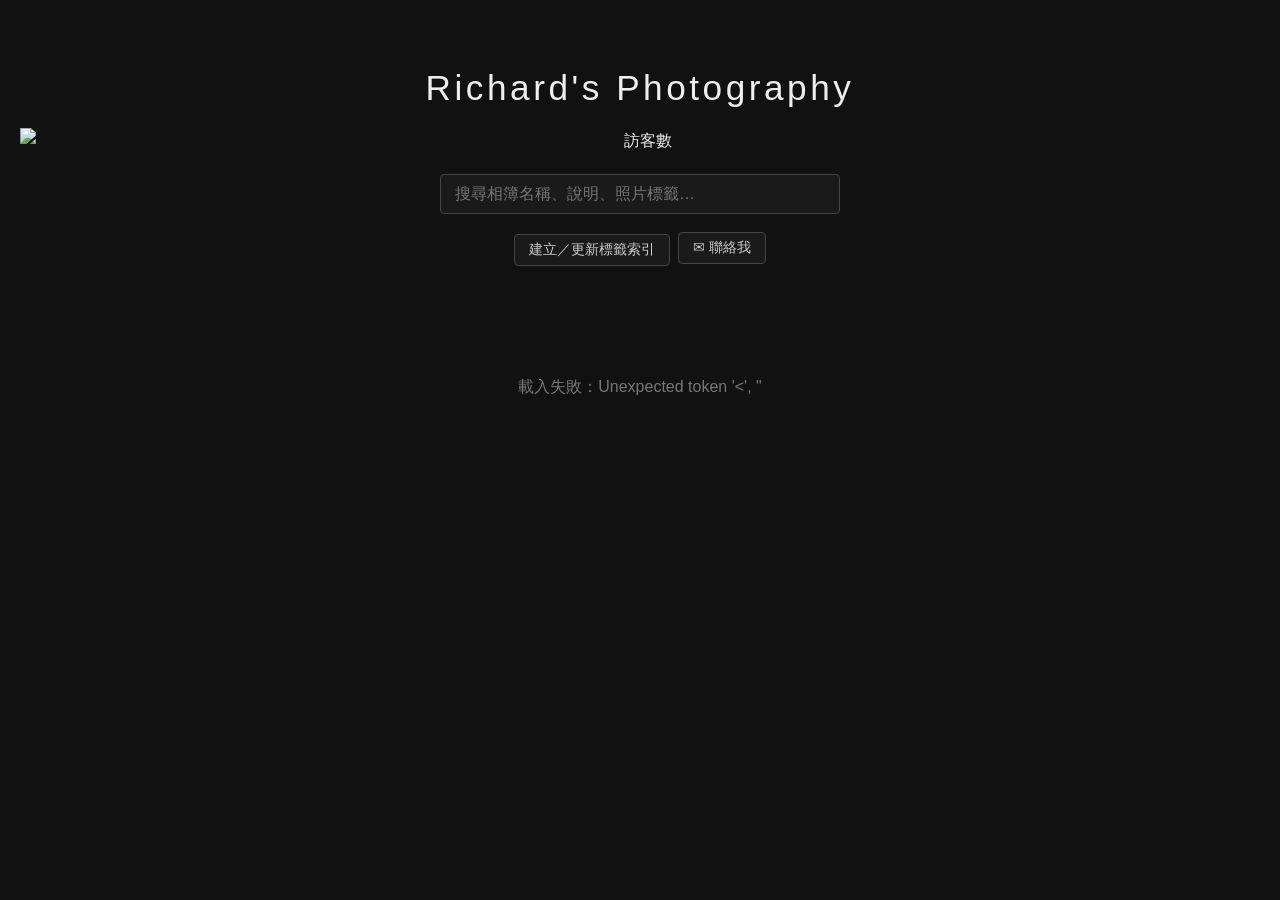
==== static/index.html @ 949e2d16 "Move contact button next to header action buttons" ====
<!DOCTYPE html>
<html lang="zh-Hant">
<head>
  <meta charset="UTF-8">
  <meta name="viewport" content="width=device-width, initial-scale=1.0">
  <title>Richard's Photography</title>
  <link rel="stylesheet" href="css/style.css">
</head>
<body>
  <header class="site-header">
    <h1>Richard's Photography</h1>
    <img class="visit-badge" src="https://hits.sh/wang-vz6p.onrender.com.svg?style=flat-square&label=Visitors&color=555555" alt="訪客數">
    <div class="search-box">
      <input type="text" id="search" placeholder="搜尋相簿名稱、說明、照片標籤…">
      <span id="album-count" class="album-count"></span>
      <div class="action-row">
        <button id="build-index-btn" class="index-btn">建立／更新標籤索引</button>
        <button id="contact-btn" class="contact-btn">✉ 聯絡我</button>
      </div>
      <span id="index-status" class="index-status"></span>
    </div>
  </header>

  <main class="full-width">
    <div id="albums-grid" class="albums-grid">
      <p class="loading">載入相簿中…</p>
    </div>
  </main>

  <div id="contact-modal" class="contact-modal">
    <div class="contact-modal-content">
      <button class="contact-close" id="contact-close">✕</button>
      <h2>聯絡我</h2>
      <form id="contact-form" class="contact-form">
        <label>您的 Email
          <input type="email" name="email" required placeholder="your@email.com">
        </label>
        <label>訊息內容
          <textarea name="message" rows="5" required placeholder="想說的話…"></textarea>
        </label>
        <button type="submit" class="contact-submit">送出</button>
      </form>
      <p id="contact-status" class="contact-status"></p>
    </div>
  </div>

  <script src="js/albums.js"></script>
  <script src="js/contact.js"></script>
</body>
</html>
---- static/css/style.css ----
* {
  box-sizing: border-box;
  margin: 0;
  padding: 0;
}

body {
  background: #111;
  color: #eee;
  font-family: "Helvetica Neue", "Noto Sans TC", -apple-system, sans-serif;
  line-height: 1.6;
}

body.pseudo-fullscreen {
  position: fixed;
  inset: 0;
  width: 100vw;
  height: 100vh;
  overflow: auto;
  z-index: 2000;
}

a {
  color: #ccc;
}

.site-header {
  text-align: center;
  padding: 60px 20px 40px;
}

.site-header h1 {
  font-size: 2.2rem;
  font-weight: 300;
  letter-spacing: 0.1em;
}

.subtitle {
  color: #999;
  margin-top: 8px;
}

.visit-badge {
  display: block;
  margin: 12px auto 0;
}

.search-box {
  margin: 20px auto 0;
  max-width: 400px;
  display: flex;
  flex-direction: column;
  align-items: center;
  gap: 8px;
}

.search-box input {
  width: 100%;
  padding: 10px 14px;
  border-radius: 4px;
  border: 1px solid #444;
  background: #1a1a1a;
  color: #eee;
  font-size: 1rem;
}

.search-box input:focus {
  outline: none;
  border-color: #888;
}

.album-count {
  color: #777;
  font-size: 0.85rem;
}

.index-btn {
  margin-top: 4px;
  padding: 6px 14px;
  border-radius: 4px;
  border: 1px solid #444;
  background: #1a1a1a;
  color: #ccc;
  font-size: 0.85rem;
  cursor: pointer;
}

.index-btn:hover {
  border-color: #888;
  color: #fff;
}

.index-btn:disabled {
  opacity: 0.5;
  cursor: default;
}

.action-row {
  display: flex;
  gap: 8px;
  align-items: center;
  justify-content: center;
  flex-wrap: wrap;
}

.index-status {
  color: #777;
  font-size: 0.8rem;
}

.album-header {
  position: relative;
  padding-top: 80px;
}

.back-link {
  position: absolute;
  top: 24px;
  left: 24px;
  text-decoration: none;
  color: #aaa;
  font-size: 0.95rem;
}

.back-link:hover {
  color: #fff;
}

.autoplay-controls {
  margin-top: 16px;
  display: flex;
  justify-content: center;
  align-items: center;
  gap: 8px;
}

.autoplay-btn,
.autoplay-speed {
  padding: 6px 14px;
  border-radius: 4px;
  border: 1px solid #444;
  background: #1a1a1a;
  color: #ccc;
  font-size: 0.85rem;
  cursor: pointer;
}

.autoplay-btn:hover,
.autoplay-speed:hover {
  border-color: #888;
  color: #fff;
}

main {
  max-width: 1400px;
  margin: 0 auto;
  padding: 0 20px 60px;
}

main.full-width {
  max-width: none;
}

.loading {
  text-align: center;
  color: #777;
  padding: 60px 0;
  grid-column: 1 / -1;
}

/* 首頁相簿格狀牆 */
.albums-grid {
  display: grid;
  grid-template-columns: repeat(auto-fill, minmax(220px, 1fr));
  gap: 16px;
}

.album-card {
  position: relative;
  display: block;
  aspect-ratio: 4 / 3;
  overflow: hidden;
  border-radius: 4px;
  text-decoration: none;
  background: #222;
}

.album-card img {
  width: 100%;
  height: 100%;
  object-fit: cover;
  display: block;
  transition: transform 0.4s ease;
}

.album-card:hover img {
  transform: scale(1.05);
}

.album-card-overlay {
  position: absolute;
  bottom: 0;
  left: 0;
  right: 0;
  padding: 16px;
  background: linear-gradient(to top, rgba(0,0,0,0.85), rgba(0,0,0,0));
}

.album-card-overlay h2 {
  font-size: 1.1rem;
  font-weight: 500;
  color: #fff;
}

.album-card-overlay p {
  font-size: 0.85rem;
  color: #ccc;
  margin-top: 4px;
}

.album-card.hidden {
  display: none;
}

/* 相簿內照片格狀牆 */
.photos-grid {
  display: grid;
  grid-template-columns: repeat(auto-fill, minmax(220px, 1fr));
  gap: 8px;
}

.photo-thumb {
  cursor: pointer;
  aspect-ratio: 4 / 3;
  overflow: hidden;
  border-radius: 4px;
  background: #222;
}

.photo-thumb img {
  width: 100%;
  height: 100%;
  object-fit: cover;
  display: block;
  transition: transform 0.3s ease;
}

.photo-thumb:hover img {
  transform: scale(1.05);
}

/* Lightbox */
.lightbox {
  display: none;
  position: fixed;
  inset: 0;
  background: rgba(0,0,0,0.92);
  z-index: 1000;
  align-items: center;
  justify-content: center;
}

.lightbox.active {
  display: flex;
}

.lightbox-content {
  display: flex;
  flex-direction: column;
  align-items: center;
  max-width: 90vw;
  max-height: 90vh;
}

.lightbox-content img {
  max-width: 90vw;
  max-height: 78vh;
  object-fit: contain;
}

.lightbox-desc {
  display: none;
  margin-top: 12px;
  padding: 0 20px;
  max-width: 90vw;
  max-height: 10vh;
  overflow-y: auto;
  color: #ccc;
  font-size: 0.95rem;
  text-align: center;
  white-space: pre-wrap;
}

.lightbox-close,
.lightbox-nav,
.lightbox-autoplay {
  position: absolute;
  background: none;
  border: none;
  color: #fff;
  font-size: 2.5rem;
  cursor: pointer;
  padding: 10px 20px;
  opacity: 0.7;
  transition: opacity 0.2s;
}

.lightbox-close:hover,
.lightbox-nav:hover,
.lightbox-autoplay:hover {
  opacity: 1;
}

.lightbox-close {
  top: 10px;
  right: 20px;
  font-size: 1.8rem;
}

.lightbox-prev {
  left: 10px;
  top: 50%;
  transform: translateY(-50%);
}

.lightbox-next {
  right: 10px;
  top: 50%;
  transform: translateY(-50%);
}

.lightbox-autoplay {
  top: 16px;
  left: 50%;
  transform: translateX(-50%);
  font-size: 1.6rem;
}

/* 聯絡我 */
.contact-btn {
  padding: 6px 14px;
  border-radius: 4px;
  border: 1px solid #444;
  background: #1a1a1a;
  color: #ccc;
  font-size: 0.85rem;
  cursor: pointer;
}

.contact-btn:hover {
  border-color: #888;
  color: #fff;
}

.contact-modal {
  display: none;
  position: fixed;
  inset: 0;
  background: rgba(0,0,0,0.75);
  z-index: 1500;
  align-items: center;
  justify-content: center;
}

.contact-modal.active {
  display: flex;
}

.contact-modal-content {
  position: relative;
  background: #1a1a1a;
  border: 1px solid #333;
  border-radius: 8px;
  padding: 30px;
  width: 90%;
  max-width: 420px;
}

.contact-modal-content h2 {
  font-weight: 400;
  margin-bottom: 16px;
  text-align: center;
}

.contact-form label {
  display: block;
  margin-bottom: 14px;
  font-size: 0.9rem;
  color: #ccc;
}

.contact-form input,
.contact-form textarea {
  display: block;
  width: 100%;
  margin-top: 6px;
  padding: 8px 10px;
  border-radius: 4px;
  border: 1px solid #444;
  background: #111;
  color: #eee;
  font-family: inherit;
  font-size: 0.95rem;
  resize: vertical;
}

.contact-form input:focus,
.contact-form textarea:focus {
  outline: none;
  border-color: #888;
}

.contact-submit {
  width: 100%;
  padding: 10px;
  border-radius: 4px;
  border: 1px solid #444;
  background: #2a2a2a;
  color: #eee;
  font-size: 0.95rem;
  cursor: pointer;
}

.contact-submit:hover {
  border-color: #888;
  color: #fff;
}

.contact-close {
  position: absolute;
  top: 8px;
  right: 12px;
  background: none;
  border: none;
  color: #aaa;
  font-size: 1.4rem;
  cursor: pointer;
}

.contact-close:hover {
  color: #fff;
}

.contact-status {
  margin-top: 10px;
  text-align: center;
  font-size: 0.85rem;
  color: #999;
  min-height: 1.2em;
}
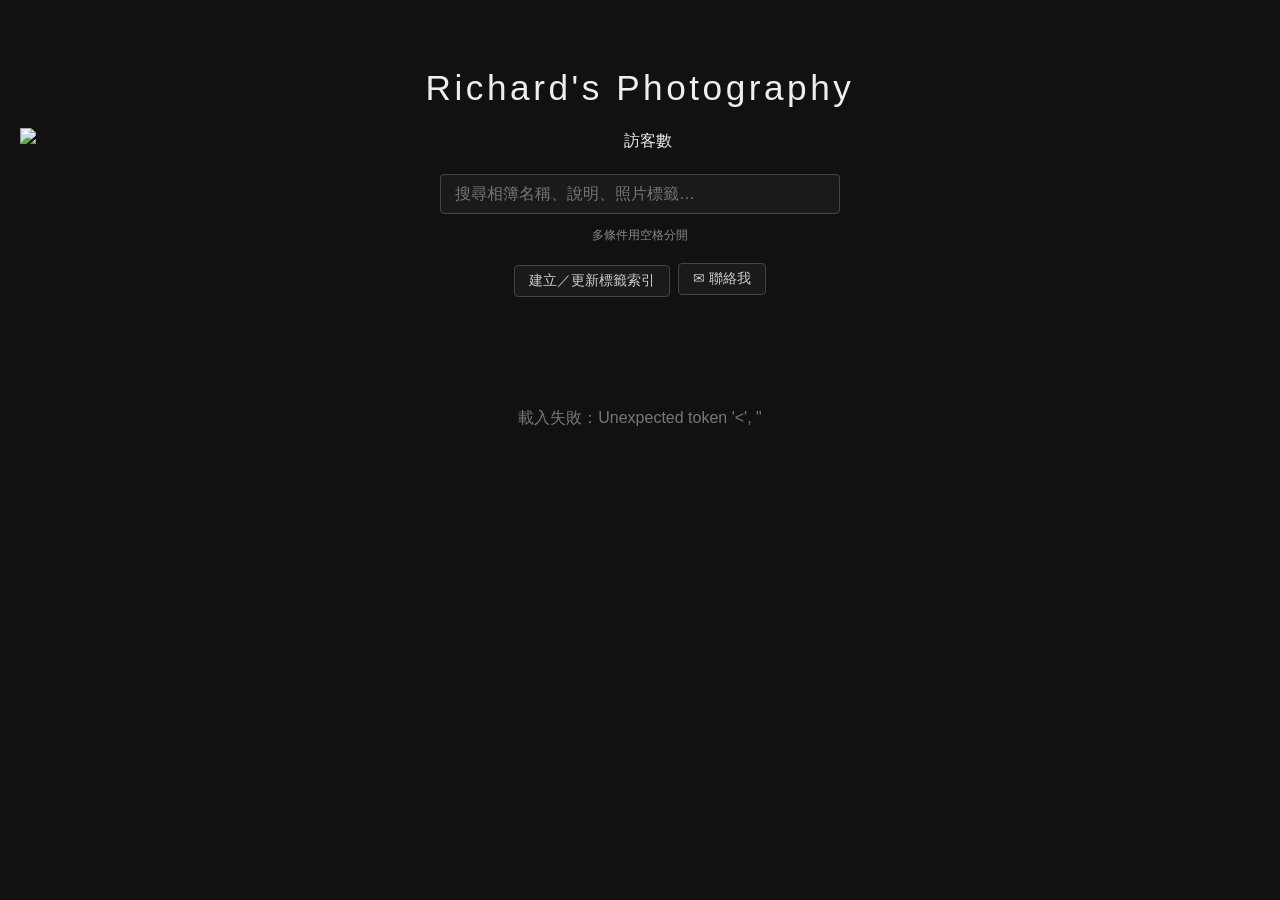
==== commit 589542a3: "feat: 搜尋支援多條件空格分隔（AND 邏輯），搜尋框下方加提示文字 Co-Authored-By: Claude Sonnet 4.6 <noreply@anthropic.com>" ====
--- a/static/index.html
+++ b/static/index.html
@@ -12,6 +12,7 @@
     <img class="visit-badge" src="https://hits.sh/wang-vz6p.onrender.com.svg?style=flat-square&label=Visitors&color=555555" alt="訪客數">
     <div class="search-box">
       <input type="text" id="search" placeholder="搜尋相簿名稱、說明、照片標籤…">
+      <p class="search-tip">多條件用空格分開</p>
       <span id="album-count" class="album-count"></span>
       <div class="action-row">
         <button id="build-index-btn" class="index-btn">建立／更新標籤索引</button>
--- a/static/css/style.css
+++ b/static/css/style.css
@@ -69,6 +69,12 @@
   border-color: #888;
 }
 
+.search-tip {
+  margin: 4px 0 0;
+  font-size: 0.75rem;
+  color: #888;
+}
+
 .album-count {
   color: #777;
   font-size: 0.85rem;
@@ -280,6 +286,7 @@
 
 .lightbox-desc {
   display: none;
+  flex-shrink: 0;
   margin-top: 12px;
   padding: 0 20px;
   max-width: 90vw;
@@ -289,6 +296,29 @@
   font-size: 0.95rem;
   text-align: center;
   white-space: pre-wrap;
+}
+
+:fullscreen .lightbox-content,
+:-webkit-full-screen .lightbox-content,
+:-ms-fullscreen .lightbox-content,
+body.pseudo-fullscreen .lightbox-content {
+  max-width: 100vw;
+  max-height: 100vh;
+}
+
+:fullscreen .lightbox-content img,
+:-webkit-full-screen .lightbox-content img,
+:-ms-fullscreen .lightbox-content img,
+body.pseudo-fullscreen .lightbox-content img {
+  max-width: 100vw;
+  max-height: 92vh;
+}
+
+:fullscreen .lightbox-desc,
+:-webkit-full-screen .lightbox-desc,
+:-ms-fullscreen .lightbox-desc,
+body.pseudo-fullscreen .lightbox-desc {
+  max-width: 100vw;
 }
 
 .lightbox-close,
@@ -309,6 +339,33 @@
 .lightbox-nav:hover,
 .lightbox-autoplay:hover {
   opacity: 1;
+}
+
+.lightbox-like-wrap {
+  display: flex;
+  align-items: center;
+  gap: 8px;
+  margin-top: 12px;
+}
+
+.like-btn {
+  background: none;
+  border: none;
+  font-size: 1.6rem;
+  cursor: pointer;
+  color: #ccc;
+  line-height: 1;
+  transition: transform 0.15s, color 0.15s;
+  padding: 0;
+}
+
+.like-btn:hover { color: #ff6b6b; transform: scale(1.15); }
+.like-btn.liked  { color: #ff4757; }
+
+.like-count {
+  font-size: 0.95rem;
+  color: #aaa;
+  min-width: 20px;
 }
 
 .lightbox-close {
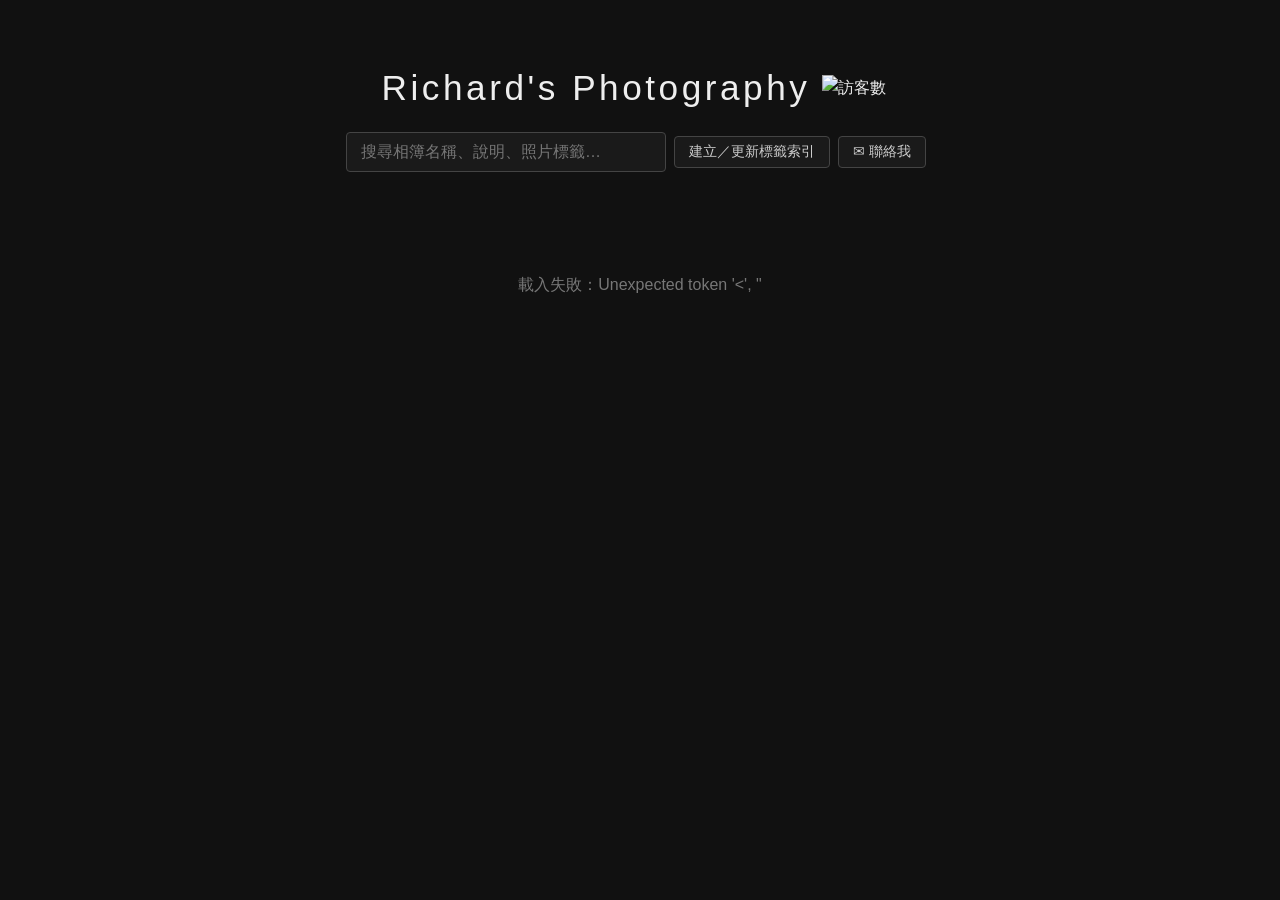
==== commit a2d3c50e: "首頁表頭改成標題列＋控制列的緊湊版型（比照私人版） Co-Authored-By: Claude Sonnet 5.5 <noreply@anthropic.com>" ====
--- a/static/index.html
+++ b/static/index.html
@@ -8,16 +8,15 @@
 </head>
 <body>
   <header class="site-header">
-    <h1>Richard's Photography</h1>
-    <img class="visit-badge" src="https://hits.sh/wang-vz6p.onrender.com.svg?style=flat-square&label=Visitors&color=555555" alt="訪客數">
-    <div class="search-box">
-      <input type="text" id="search" placeholder="搜尋相簿名稱、說明、照片標籤…">
-      <p class="search-tip">多條件用空格分開</p>
+    <div class="title-row">
+      <h1>Richard's Photography</h1>
+      <img class="visit-badge" src="https://hits.sh/wang-vz6p.onrender.com.svg?style=flat-square&label=Visitors&color=555555" alt="訪客數">
       <span id="album-count" class="album-count"></span>
-      <div class="action-row">
-        <button id="build-index-btn" class="index-btn">建立／更新標籤索引</button>
-        <button id="contact-btn" class="contact-btn">✉ 聯絡我</button>
-      </div>
+    </div>
+    <div class="controls-row">
+      <input type="text" id="search" placeholder="搜尋相簿名稱、說明、照片標籤…" title="多條件用空格分開">
+      <button id="build-index-btn" class="index-btn">建立／更新標籤索引</button>
+      <button id="contact-btn" class="contact-btn">✉ 聯絡我</button>
       <span id="index-status" class="index-status"></span>
     </div>
   </header>
--- a/static/css/style.css
+++ b/static/css/style.css
@@ -45,6 +45,43 @@
   margin: 12px auto 0;
 }
 
+.title-row {
+  display: flex;
+  justify-content: center;
+  align-items: center;
+  flex-wrap: wrap;
+  gap: 12px;
+}
+
+.title-row .visit-badge {
+  margin: 0;
+}
+
+.controls-row {
+  margin-top: 16px;
+  display: flex;
+  justify-content: center;
+  align-items: center;
+  flex-wrap: wrap;
+  gap: 8px;
+}
+
+.controls-row input {
+  flex: 1 1 240px;
+  max-width: 320px;
+  padding: 10px 14px;
+  border-radius: 4px;
+  border: 1px solid #444;
+  background: #1a1a1a;
+  color: #eee;
+  font-size: 1rem;
+}
+
+.controls-row input:focus {
+  outline: none;
+  border-color: #888;
+}
+
 .search-box {
   margin: 20px auto 0;
   max-width: 400px;
@@ -81,7 +118,6 @@
 }
 
 .index-btn {
-  margin-top: 4px;
   padding: 6px 14px;
   border-radius: 4px;
   border: 1px solid #444;
@@ -236,6 +272,7 @@
 }
 
 .photo-thumb {
+  position: relative;
   cursor: pointer;
   aspect-ratio: 4 / 3;
   overflow: hidden;
@@ -253,6 +290,21 @@
 
 .photo-thumb:hover img {
   transform: scale(1.05);
+}
+
+.photo-album-label {
+  position: absolute;
+  left: 0;
+  right: 0;
+  bottom: 0;
+  padding: 18px 10px 8px;
+  font-size: 0.8rem;
+  color: #fff;
+  background: linear-gradient(to top, rgba(0,0,0,0.8), rgba(0,0,0,0));
+  white-space: nowrap;
+  overflow: hidden;
+  text-overflow: ellipsis;
+  pointer-events: none;
 }
 
 /* Lightbox */
@@ -317,7 +369,11 @@
 :fullscreen .lightbox-desc,
 :-webkit-full-screen .lightbox-desc,
 :-ms-fullscreen .lightbox-desc,
-body.pseudo-fullscreen .lightbox-desc {
+body.pseudo-fullscreen .lightbox-desc,
+:fullscreen .lightbox-tags,
+:-webkit-full-screen .lightbox-tags,
+:-ms-fullscreen .lightbox-tags,
+body.pseudo-fullscreen .lightbox-tags {
   max-width: 100vw;
 }
 
@@ -339,6 +395,25 @@
 .lightbox-nav:hover,
 .lightbox-autoplay:hover {
   opacity: 1;
+}
+
+.lightbox-tags {
+  display: none;
+  flex-wrap: wrap;
+  justify-content: center;
+  gap: 6px;
+  margin-top: 10px;
+  padding: 0 20px;
+  max-width: 90vw;
+}
+
+.tag-chip {
+  background: rgba(255, 255, 255, 0.1);
+  color: #ccc;
+  font-size: 0.8rem;
+  padding: 3px 10px;
+  border-radius: 999px;
+  white-space: nowrap;
 }
 
 .lightbox-like-wrap {
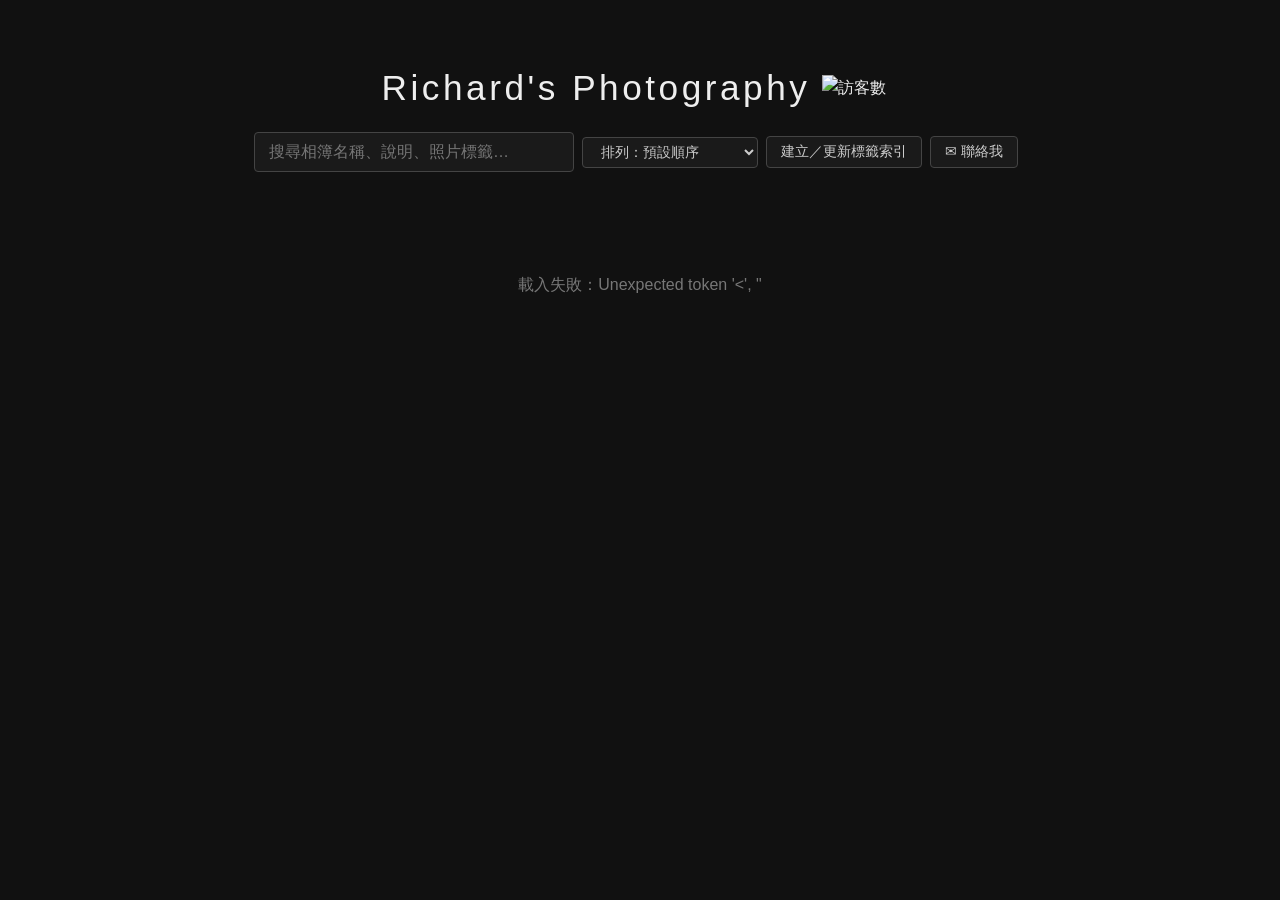
==== commit d6be2184: "首頁新增「排列」（名稱、相片張數、更新日期、建立日期） Co-Authored-By: Claude Sonnet 5.5 <noreply@anthropic.com>" ====
--- a/static/index.html
+++ b/static/index.html
@@ -15,6 +15,17 @@
     </div>
     <div class="controls-row">
       <input type="text" id="search" placeholder="搜尋相簿名稱、說明、照片標籤…" title="多條件用空格分開">
+      <select id="sort-select" class="autoplay-speed" title="排列方式">
+        <option value="default">排列：預設順序</option>
+        <option value="title-asc">相簿名稱（A→Z）</option>
+        <option value="title-desc">相簿名稱（Z→A）</option>
+        <option value="photos-desc">相片張數（多→少）</option>
+        <option value="photos-asc">相片張數（少→多）</option>
+        <option value="update-desc">最近更新（新→舊）</option>
+        <option value="update-asc">最近更新（舊→新）</option>
+        <option value="create-desc">建立日期（新→舊）</option>
+        <option value="create-asc">建立日期（舊→新）</option>
+      </select>
       <button id="build-index-btn" class="index-btn">建立／更新標籤索引</button>
       <button id="contact-btn" class="contact-btn">✉ 聯絡我</button>
       <span id="index-status" class="index-status"></span>
--- a/static/css/style.css
+++ b/static/css/style.css
@@ -168,6 +168,16 @@
   color: #fff;
 }
 
+.sort-row {
+  margin-top: 12px;
+  display: flex;
+  justify-content: center;
+  align-items: center;
+  gap: 8px;
+  color: #999;
+  font-size: 0.85rem;
+}
+
 .autoplay-controls {
   margin-top: 16px;
   display: flex;
@@ -260,6 +270,79 @@
   margin-top: 4px;
 }
 
+/* 「最新」流動展示列 */
+.latest-marquee {
+  grid-column: 1 / -1;
+  margin-bottom: 8px;
+}
+
+.latest-heading {
+  display: inline-block;
+  margin-bottom: 10px;
+  font-size: 1.2rem;
+  font-weight: 500;
+  color: #fff;
+  text-decoration: none;
+}
+
+.latest-heading small {
+  margin-left: 8px;
+  font-size: 0.85rem;
+  font-weight: 400;
+  color: #999;
+}
+
+.latest-heading:hover small {
+  color: #ddd;
+}
+
+.latest-viewport {
+  overflow: hidden;
+  -webkit-mask-image: linear-gradient(to right, transparent, #000 4%, #000 96%, transparent);
+  mask-image: linear-gradient(to right, transparent, #000 4%, #000 96%, transparent);
+}
+
+.latest-track {
+  display: flex;
+  gap: 12px;
+  width: max-content;
+  animation: latest-flow 60s linear infinite;
+}
+
+.latest-viewport:hover .latest-track {
+  animation-play-state: paused;
+}
+
+.latest-tile {
+  position: relative;
+  flex: 0 0 auto;
+  height: 200px;
+  border-radius: 4px;
+  overflow: hidden;
+  background: #222;
+}
+
+.latest-tile img {
+  height: 100%;
+  width: auto;
+  display: block;
+  transition: transform 0.3s ease;
+}
+
+.latest-tile:hover img {
+  transform: scale(1.04);
+}
+
+@keyframes latest-flow {
+  from { transform: translateX(0); }
+  to   { transform: translateX(calc(-50% - 6px)); }
+}
+
+@media (prefers-reduced-motion: reduce) {
+  .latest-viewport { overflow-x: auto; }
+  .latest-track { animation: none; }
+}
+
 .album-card.hidden {
   display: none;
 }
@@ -305,6 +388,25 @@
   overflow: hidden;
   text-overflow: ellipsis;
   pointer-events: none;
+}
+
+.lightbox-albums {
+  display: none;
+  margin-top: 10px;
+  padding: 0 20px;
+  max-width: 90vw;
+  color: #ccc;
+  font-size: 0.95rem;
+  text-align: center;
+}
+
+.lightbox-albums a {
+  color: #ffd54a;
+  text-decoration: underline;
+}
+
+.lightbox-albums a:hover {
+  color: #fff;
 }
 
 /* Lightbox */
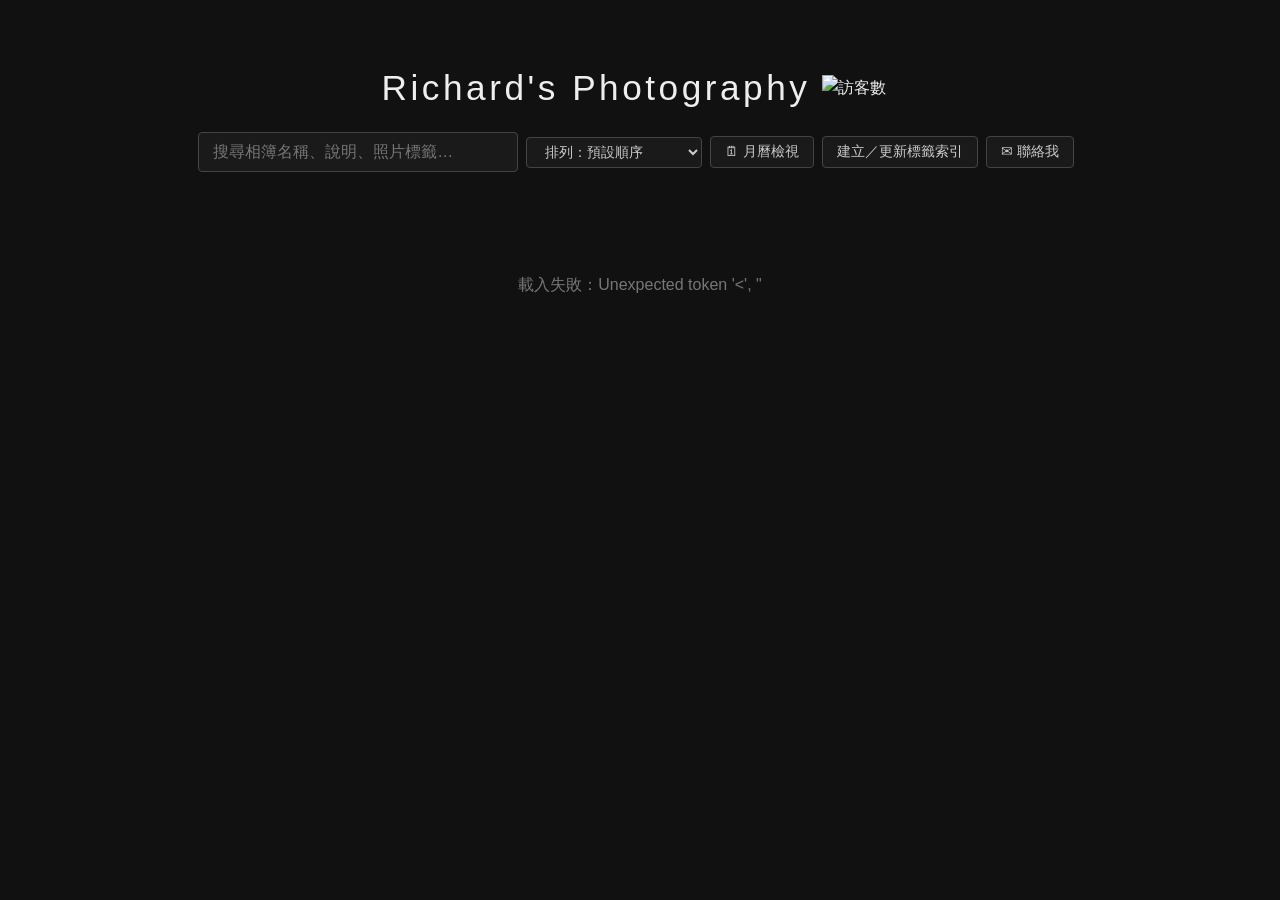
==== commit c8dcc325: "首頁新增月曆檢視（依相片拍攝日期），點日期可看當天全部相片 Co-Authored-By: Claude Sonnet 5.5 <noreply@anthropic.com>" ====
--- a/static/index.html
+++ b/static/index.html
@@ -26,6 +26,7 @@
         <option value="create-desc">建立日期（新→舊）</option>
         <option value="create-asc">建立日期（舊→新）</option>
       </select>
+      <button id="view-toggle-btn" class="index-btn">🗓 月曆檢視</button>
       <button id="build-index-btn" class="index-btn">建立／更新標籤索引</button>
       <button id="contact-btn" class="contact-btn">✉ 聯絡我</button>
       <span id="index-status" class="index-status"></span>
@@ -33,6 +34,7 @@
   </header>
 
   <main class="full-width">
+    <a id="photo-match-bar" class="photo-match-bar" style="display:none"></a>
     <div id="albums-grid" class="albums-grid">
       <p class="loading">載入相簿中…</p>
     </div>
--- a/static/css/style.css
+++ b/static/css/style.css
@@ -453,30 +453,49 @@
 }
 
 :fullscreen .lightbox-content,
-:-webkit-full-screen .lightbox-content,
-:-ms-fullscreen .lightbox-content,
 body.pseudo-fullscreen .lightbox-content {
+  position: relative;
+  justify-content: center;
+  width: 100vw;
+  height: 100vh;
   max-width: 100vw;
   max-height: 100vh;
 }
 
 :fullscreen .lightbox-content img,
-:-webkit-full-screen .lightbox-content img,
-:-ms-fullscreen .lightbox-content img,
 body.pseudo-fullscreen .lightbox-content img {
+  width: 100vw;
+  height: 100vh;
   max-width: 100vw;
-  max-height: 92vh;
+  max-height: 100vh;
+  object-fit: contain;
 }
 
 :fullscreen .lightbox-desc,
-:-webkit-full-screen .lightbox-desc,
-:-ms-fullscreen .lightbox-desc,
 body.pseudo-fullscreen .lightbox-desc,
 :fullscreen .lightbox-tags,
-:-webkit-full-screen .lightbox-tags,
-:-ms-fullscreen .lightbox-tags,
-body.pseudo-fullscreen .lightbox-tags {
+body.pseudo-fullscreen .lightbox-tags,
+:fullscreen .lightbox-albums,
+body.pseudo-fullscreen .lightbox-albums {
+  position: absolute;
+  left: 0;
+  right: 0;
+  bottom: 0;
   max-width: 100vw;
+  margin: 0;
+  padding: 8px 20px;
+  background: rgba(0, 0, 0, 0.55);
+}
+
+:fullscreen .lightbox-desc,
+body.pseudo-fullscreen .lightbox-desc {
+  bottom: 2.8rem;
+}
+
+:fullscreen .lightbox-albums,
+body.pseudo-fullscreen .lightbox-albums {
+  bottom: auto;
+  top: 0;
 }
 
 .lightbox-close,
@@ -682,3 +701,191 @@
   color: #999;
   min-height: 1.2em;
 }
+
+/* 全螢幕：按鈕要浮在滿版圖片上面，才點得到 */
+.lightbox-close,
+.lightbox-nav,
+.lightbox-autoplay {
+  z-index: 10;
+}
+
+.photo-match-bar {
+  display: block;
+  margin: 0 0 16px;
+  padding: 12px 16px;
+  border-radius: 8px;
+  background: rgba(212, 175, 55, 0.15);
+  border: 1px solid rgba(212, 175, 55, 0.5);
+  color: inherit;
+  text-decoration: none;
+  font-weight: 600;
+}
+.photo-match-bar:hover { background: rgba(212, 175, 55, 0.28); }
+
+/* 手機：控制列自動換行，按鈕不被擠成直排 */
+.autoplay-controls { flex-wrap: wrap; padding: 0 12px; }
+.autoplay-btn, .contact-btn, .index-btn { white-space: nowrap; }
+@media (max-width: 640px) {
+  .autoplay-controls { gap: 8px; }
+  .autoplay-controls .autoplay-btn { flex: 1 1 40%; padding: 10px 12px; }
+  .autoplay-controls .autoplay-speed { flex: 1 1 40%; padding: 10px 12px; }
+}
+
+/* 首頁月曆檢視 */
+.albums-grid.calendar-mode {
+  display: block;
+}
+
+body.calendar-active .site-header {
+  padding: 30px 20px 20px;
+}
+
+.calendar-container {
+  width: 100%;
+  max-width: 1800px;
+  margin: 0 auto;
+}
+
+.calendar-nav {
+  display: flex;
+  justify-content: center;
+  align-items: baseline;
+  gap: 16px;
+  margin-bottom: 16px;
+}
+
+.calendar-nav button:disabled {
+  opacity: 0.3;
+  cursor: default;
+}
+
+.calendar-current-title {
+  font-size: 1.2rem;
+  font-weight: 500;
+  color: #eee;
+  display: flex;
+  align-items: baseline;
+  gap: 12px;
+  min-width: 260px;
+  justify-content: center;
+}
+
+.calendar-month-count {
+  color: #777;
+  font-size: 0.8rem;
+  font-weight: normal;
+}
+
+.calendar-grid {
+  display: grid;
+  grid-template-columns: repeat(7, 1fr);
+  gap: 6px;
+}
+
+.calendar-weekdays {
+  margin-bottom: 6px;
+}
+
+.calendar-weekday {
+  text-align: center;
+  color: #777;
+  font-size: 0.8rem;
+  padding: 4px 0;
+}
+
+.calendar-day {
+  position: relative;
+  height: clamp(70px, 11vh, 140px);
+  border-radius: 4px;
+  background: #1a1a1a;
+  overflow: hidden;
+}
+
+.calendar-day-covers {
+  display: flex;
+  width: 100%;
+  height: 100%;
+}
+
+.calendar-day-empty {
+  background: transparent;
+}
+
+.calendar-day img {
+  width: 100%;
+  height: 100%;
+  object-fit: contain;
+  display: block;
+  opacity: 0.55;
+}
+
+.calendar-day-covers img {
+  flex: 1 1 0;
+  width: auto;
+  min-width: 0;
+}
+
+.calendar-day-covers img + img {
+  border-left: 1px solid #111;
+}
+
+.calendar-day.has-albums {
+  cursor: pointer;
+  border: 1px solid #444;
+}
+
+.calendar-day.has-albums:hover {
+  border-color: #888;
+}
+
+.calendar-day.has-albums:hover img {
+  opacity: 0.75;
+}
+
+.calendar-day-num {
+  position: absolute;
+  top: 4px;
+  left: 6px;
+  font-size: 0.8rem;
+  color: #ccc;
+  text-shadow: 0 1px 3px rgba(0,0,0,0.9);
+}
+
+.calendar-day-count {
+  position: absolute;
+  bottom: 4px;
+  right: 6px;
+  font-size: 0.7rem;
+  color: #fff;
+  background: rgba(0,0,0,0.7);
+  border-radius: 10px;
+  padding: 1px 6px;
+}
+
+.calendar-day-selected {
+  border-color: #ffd54a;
+}
+
+.calendar-day-panel {
+  margin-top: 40px;
+  padding-top: 24px;
+  border-top: 1px solid #333;
+}
+
+.calendar-day-panel:empty {
+  display: none;
+}
+
+.calendar-day-panel-title {
+  color: #eee;
+  font-size: 1rem;
+  font-weight: 500;
+  margin-bottom: 16px;
+}
+
+.calendar-day-panel-link {
+  margin-left: 12px;
+  font-size: 0.85rem;
+  color: #ffd54a;
+  text-decoration: none;
+}
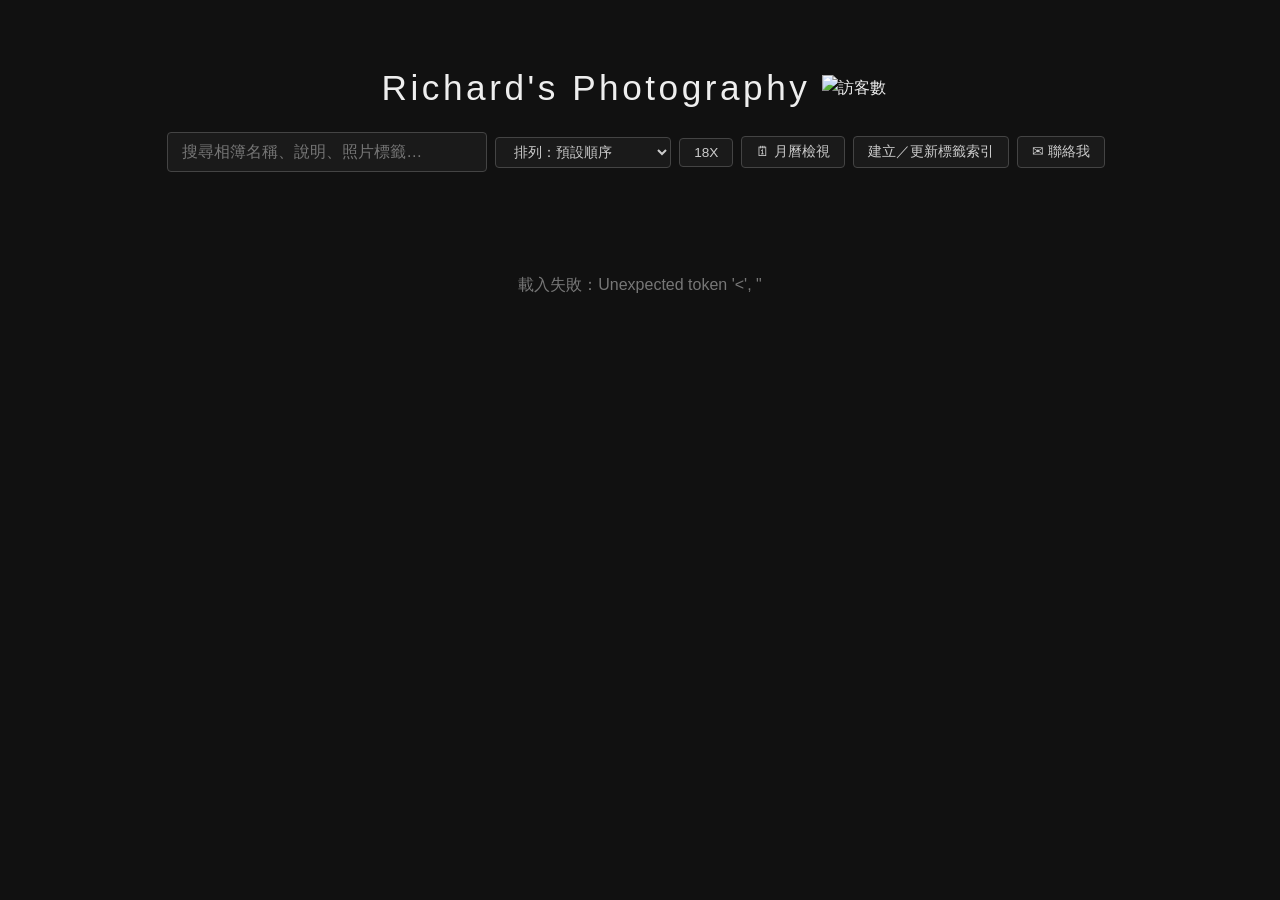
==== commit b9e4b17a: "首頁新增 18X/18O 開關：預設隱藏「人體藝術」相簿與其相片 Co-Authored-By: Claude Sonnet 5.5 <noreply@anthropic.com>" ====
--- a/static/index.html
+++ b/static/index.html
@@ -26,6 +26,7 @@
         <option value="create-desc">建立日期（新→舊）</option>
         <option value="create-asc">建立日期（舊→新）</option>
       </select>
+      <button id="adult-toggle-btn" class="index-btn" title="18X：隱藏「人體藝術」；18O：顯示">18X</button>
       <button id="view-toggle-btn" class="index-btn">🗓 月曆檢視</button>
       <button id="build-index-btn" class="index-btn">建立／更新標籤索引</button>
       <button id="contact-btn" class="contact-btn">✉ 聯絡我</button>
--- a/static/css/style.css
+++ b/static/css/style.css
@@ -349,15 +349,20 @@
 
 /* 相簿內照片格狀牆 */
 .photos-grid {
-  display: grid;
-  grid-template-columns: repeat(auto-fill, minmax(220px, 1fr));
+  display: flex;
+  flex-wrap: wrap;
   gap: 8px;
+}
+
+/* 最後一列不要被拉寬變形 */
+.photos-grid::after {
+  content: "";
+  flex-grow: 1000000;
 }
 
 .photo-thumb {
   position: relative;
   cursor: pointer;
-  aspect-ratio: 4 / 3;
   overflow: hidden;
   border-radius: 4px;
   background: #222;
@@ -365,8 +370,7 @@
 
 .photo-thumb img {
   width: 100%;
-  height: 100%;
-  object-fit: cover;
+  height: auto;
   display: block;
   transition: transform 0.3s ease;
 }
@@ -889,3 +893,26 @@
   color: #ffd54a;
   text-decoration: none;
 }
+
+/* 月曆：當天縮圖維持原比例（每列等高、自動填滿） */
+.calendar-day-thumbs {
+  display: flex;
+  flex-wrap: wrap;
+  gap: 8px;
+}
+
+.calendar-day-thumbs::after {
+  content: "";
+  flex-grow: 1000000;
+}
+
+.calendar-day-thumbs a {
+  display: block;
+  background: #222;
+}
+
+.calendar-day-thumbs img {
+  display: block;
+  width: 100%;
+  height: auto;
+}
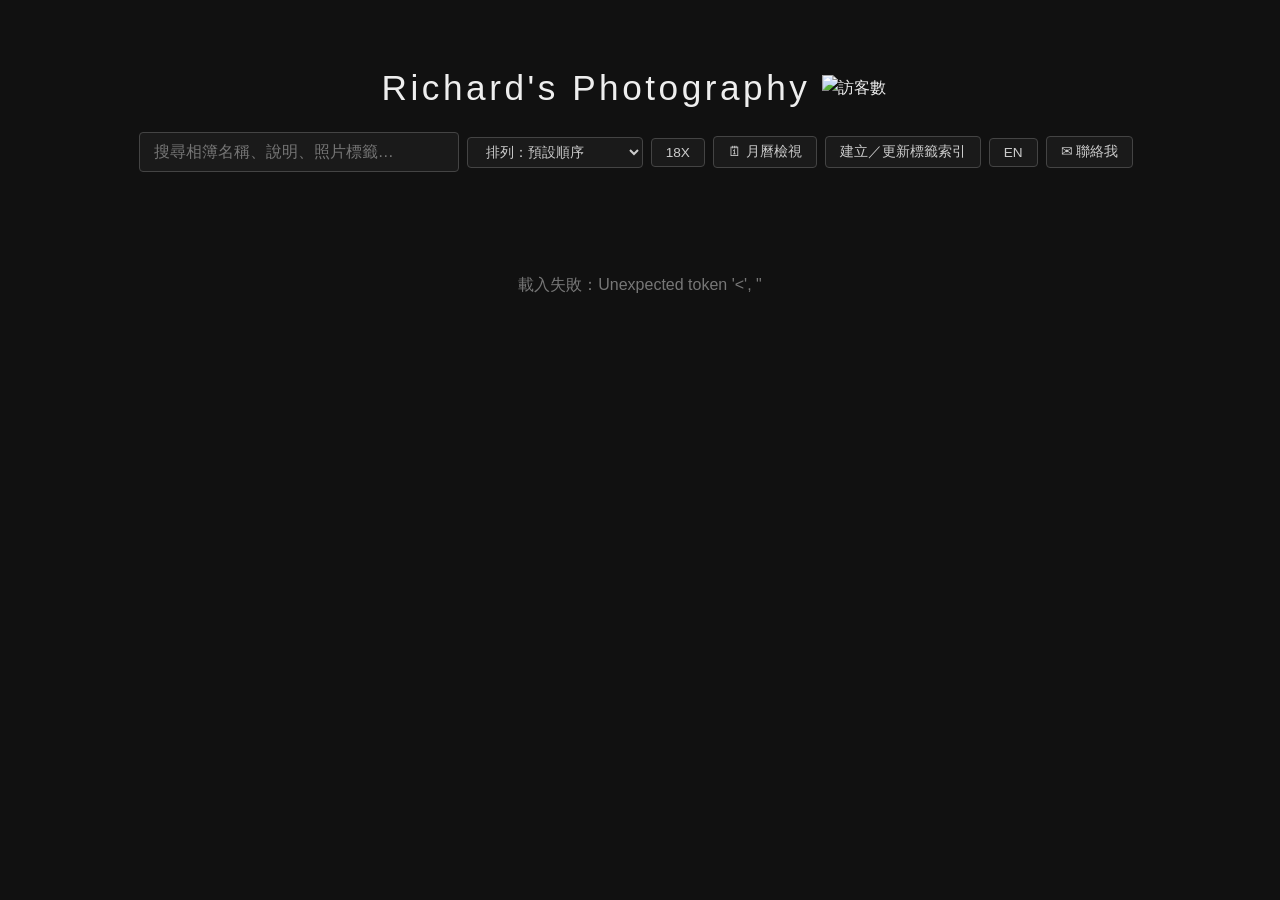
==== commit 73bc41b0: "最新改抓72小時內上傳（不足10張補滿）；加入英文介面 i18n 等先前修改 Co-Authored-By: Claude Sonnet 5.5 <noreply@anthropic.com>" ====
--- a/static/index.html
+++ b/static/index.html
@@ -29,6 +29,7 @@
       <button id="adult-toggle-btn" class="index-btn" title="18X：隱藏「人體藝術」；18O：顯示">18X</button>
       <button id="view-toggle-btn" class="index-btn">🗓 月曆檢視</button>
       <button id="build-index-btn" class="index-btn">建立／更新標籤索引</button>
+      <button id="lang-btn" class="index-btn" data-no-i18n>EN</button>
       <button id="contact-btn" class="contact-btn">✉ 聯絡我</button>
       <span id="index-status" class="index-status"></span>
     </div>
@@ -60,5 +61,6 @@
 
   <script src="js/albums.js"></script>
   <script src="js/contact.js"></script>
+  <script src="js/i18n.js?v=1"></script>
 </body>
 </html>
--- a/static/css/style.css
+++ b/static/css/style.css
@@ -327,6 +327,17 @@
   width: auto;
   display: block;
   transition: transform 0.3s ease;
+}
+
+.tile-likes {
+  position: absolute;
+  top: 8px;
+  right: 8px;
+  padding: 2px 8px;
+  border-radius: 10px;
+  background: rgba(0, 0, 0, 0.6);
+  color: #ff6b81;
+  font-size: 0.85rem;
 }
 
 .latest-tile:hover img {
@@ -468,8 +479,8 @@
 
 :fullscreen .lightbox-content img,
 body.pseudo-fullscreen .lightbox-content img {
-  width: 100vw;
-  height: 100vh;
+  width: auto;
+  height: auto;
   max-width: 100vw;
   max-height: 100vh;
   object-fit: contain;
@@ -542,10 +553,17 @@
 }
 
 .lightbox-like-wrap {
+  position: absolute;
+  top: 14px;
+  left: 50%;
+  transform: translateX(-50%);
+  z-index: 10;
   display: flex;
   align-items: center;
   gap: 8px;
-  margin-top: 12px;
+  padding: 4px 14px;
+  border-radius: 999px;
+  background: rgba(0, 0, 0, 0.5);
 }
 
 .like-btn {
@@ -588,8 +606,7 @@
 
 .lightbox-autoplay {
   top: 16px;
-  left: 50%;
-  transform: translateX(-50%);
+  left: 10px;
   font-size: 1.6rem;
 }
 
